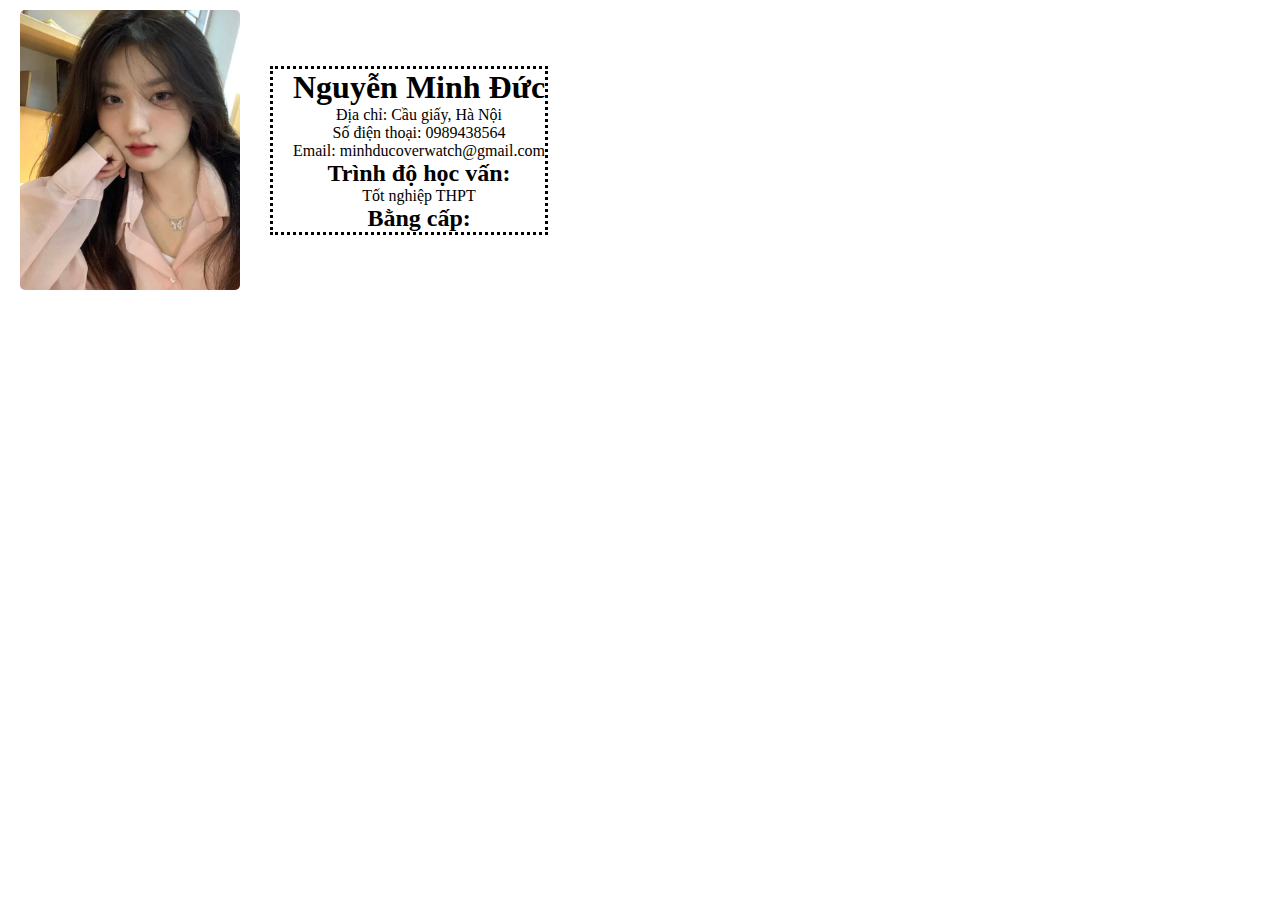
==== CV.html @ f06090ea "demo" ====
<!DOCTYPE html>
<html lang="en">
<head>
    <meta charset="UTF-8">
    <title>Title</title>
  <link rel="stylesheet" href="style.css">
</head>
<body>
<div class="row">
  <img src="anh-gai-xinh-cuc-dep.jpg" width="220px" height="280px">
  <div class="info">
    <div class="container">
      <h1>Nguyễn Minh Đức</h1>
      <p>Địa chỉ: Cầu giấy, Hà Nội</p>
      <p>Số điện thoại: 0989438564</p>
      <p>Email: minhducoverwatch@gmail.com</p>
      <h2>Trình độ học vấn:</h2>
      <p>Tốt nghiệp THPT</p>
      <h2>Bằng cấp:</h2>
    </div>
  </div>
</div>
</body>
</html>
---- style.css ----
*{
    margin: 0;
    padding: 0;
    box-sizing: border-box;
}

.info{
    text-align: center;
}
.row{
    margin: 10px 0 0 20px;
    display: flex;
    align-items: center;
    flex-wrap: wrap;
    justify-content: normal;
}
.container{
    padding-left: 20px;
    border-style: dotted;
    margin-left: 30px;
}
.row img{
    border-radius: 5px;
}
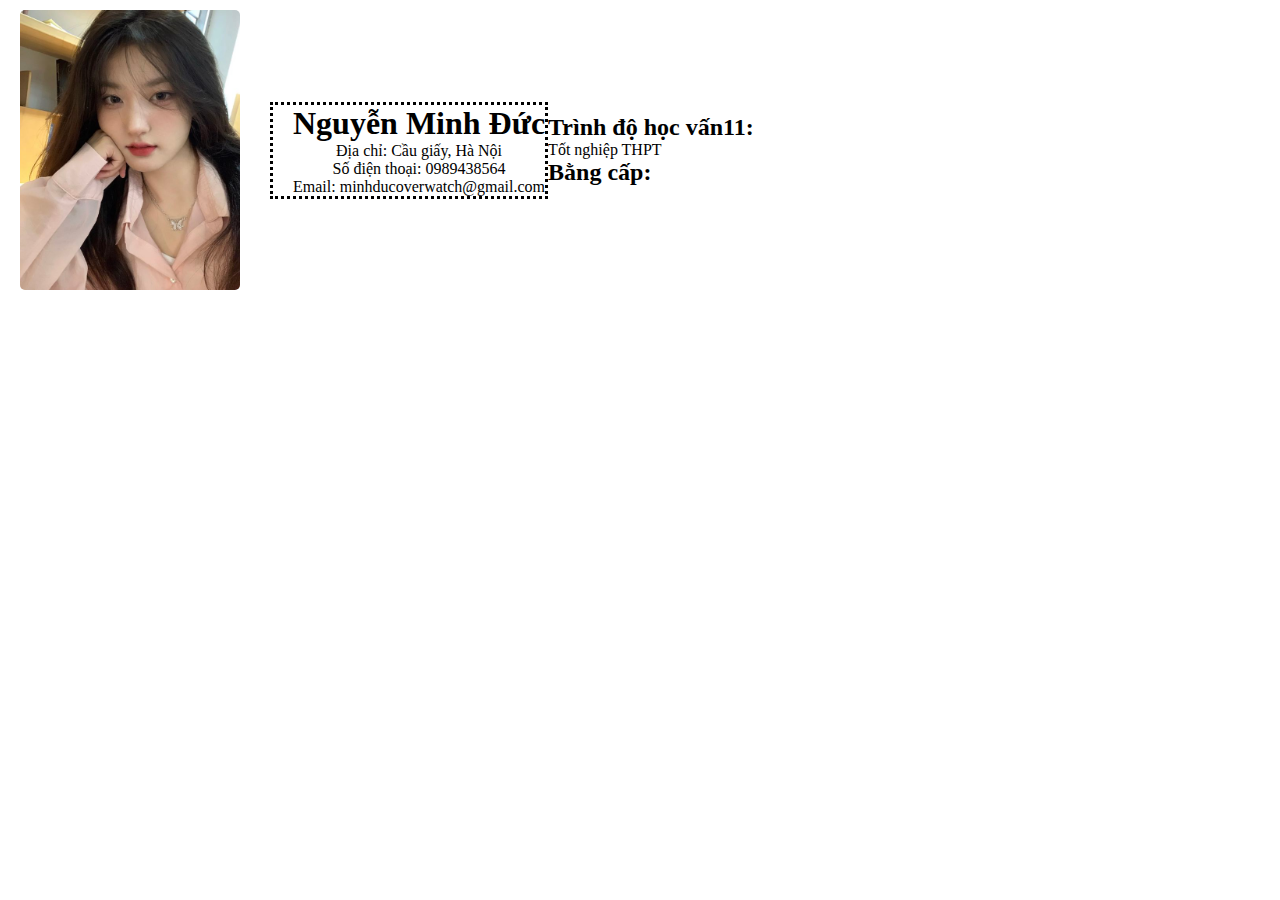
==== commit aa705f39: "add file" ====
--- a/CV.html
+++ b/CV.html
@@ -14,10 +14,12 @@
       <p>Địa chỉ: Cầu giấy, Hà Nội</p>
       <p>Số điện thoại: 0989438564</p>
       <p>Email: minhducoverwatch@gmail.com</p>
-      <h2>Trình độ học vấn:</h2>
-      <p>Tốt nghiệp THPT</p>
-      <h2>Bằng cấp:</h2>
     </div>
+  </div>
+  <div class="hocvan">
+    <h2>Trình độ học vấn11:</h2>
+    <p>Tốt nghiệp THPT</p>
+    <h2>Bằng cấp:</h2>
   </div>
 </div>
 </body>
